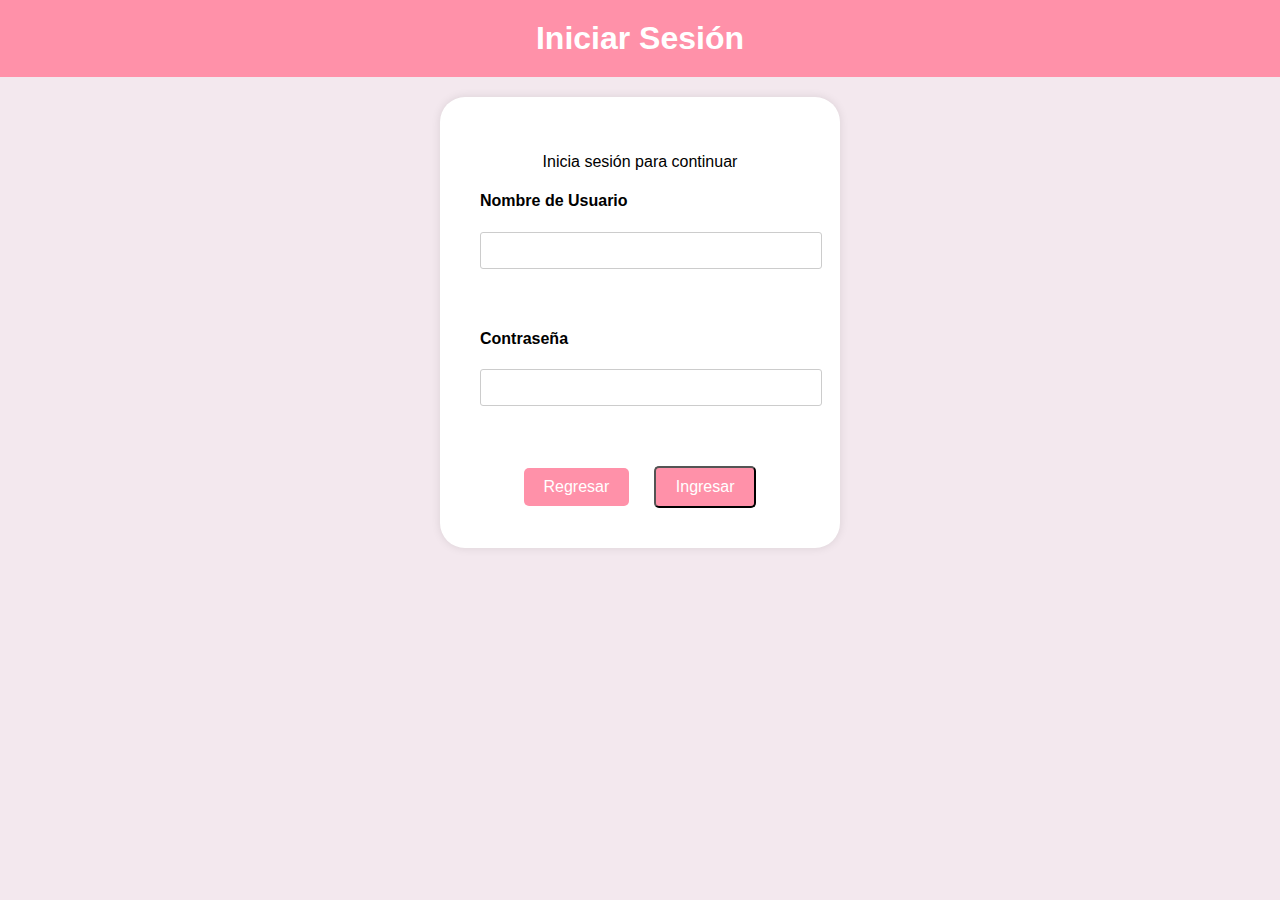
==== html/ingreso.html @ baa2fcf8 "Add files via upload" ====
<!DOCTYPE html>
<html lang="es">
  <head>
    <meta charset="UTF-8" />
    <meta name="viewport" content="width=device-width, initial-scale=1.0" />
    <title>Iniciar sesión</title>
    <link rel="stylesheet" href="/css/styles3.css" />
  </head>
  <body>
    <header>
      <h1>Iniciar Sesión</h1>
    </header>
    <div class="container">
      <div class="login-box">
        <p>Inicia sesión para continuar</p>
        <form action="/login" method="POST">
          <h4>Nombre de Usuario</h4>
          <input type="text" id="usuario" name="usuario" required />
          <h4>Contraseña</h4>
          <input type="password" id="contrasena" name="contrasena" required />

          <section id="botones">
            <a href="/html/interfza.html" class="boton">Regresar</a>
            <button class="boton" type="submit">Ingresar</button>
          </section>
        </form>
      </div>
    </div>
  </body>
</html>
---- css/styles3.css ----
body {
    background-color: #f3e8ee;
    margin: 0;
    padding: 0;
    font-family: sans-serif;
}

header {
    background-color: #ff91a9;
    color: white;
    text-align: center;
    padding: 20px 0;
}

header h1 {
    font-size: 2em;
    margin: 0;
}

.container {
    width: 400px;
    margin: 0 auto;
    margin-top: 20px;
    position: relative;
}
.login-box {
    background-color: #fff;
    padding: 40px;
    border-radius: 25px;
    box-shadow: 0 0 10px rgba(0, 0, 0, 0.1);
}
h1 {
    text-align: center;
    margin-top: 0;
}
h2{
    text-align: center;
    margin-bottom: 10px;
}
p {
    text-align: center;
    margin-bottom: 10px;
}

form {
    margin-top: 20px;
}

input[type="text"],
input[type="password"] {
    width: 100%;
    padding: 10px;
    margin-bottom: 40px;
    border: 1px solid #ccc;
    border-radius: 3px;
}

input[type="submit"] {
    width: 100%;
    padding: 10px;
    background-color: #000;
    color: #fff;
    border: none;
    border-radius: 3px;
    cursor: pointer;
}

/*.button-left {
    position: absolute;
    bottom: 10px;
    left: 10px;
    display: inline-block;
    padding: 5px 20px;
    border: 1px solid #ffffff;
    border-radius: 4px;
    font-family: sans-serif;
    font-size: 16px;
    cursor: pointer;
    text-align: center;
    transition: all 0.2s ease-in-out;
    background-color: #ff91a9;
    color: #fff;
    /* Manten los estilos generales de los botones */


/*.button-right {
    position: absolute;
    bottom: 10px;
    right: 10px;
    display: inline-block;
    padding: 5px 20px;
    border: 1px solid #ffffff;
    border-radius: 4px;
    font-family: sans-serif;
    font-size: 16px;
    cursor: pointer;
    text-align: center;
    transition: all 0.2s ease-in-out;
    background-color: #ff91a9;
    color: #fff;
    /* Manten los estilos generales de los botones */


#botones {
    text-align: center;
    margin-top: 20px;
}

.boton {
    display: inline-block;
    padding: 10px 20px;
    font-size: 16px;
    text-align: center;
    text-decoration: none;
    background-color: #ff91a9;
    color: #fff;
    border-radius: 5px;
    margin: 0 10px;
}
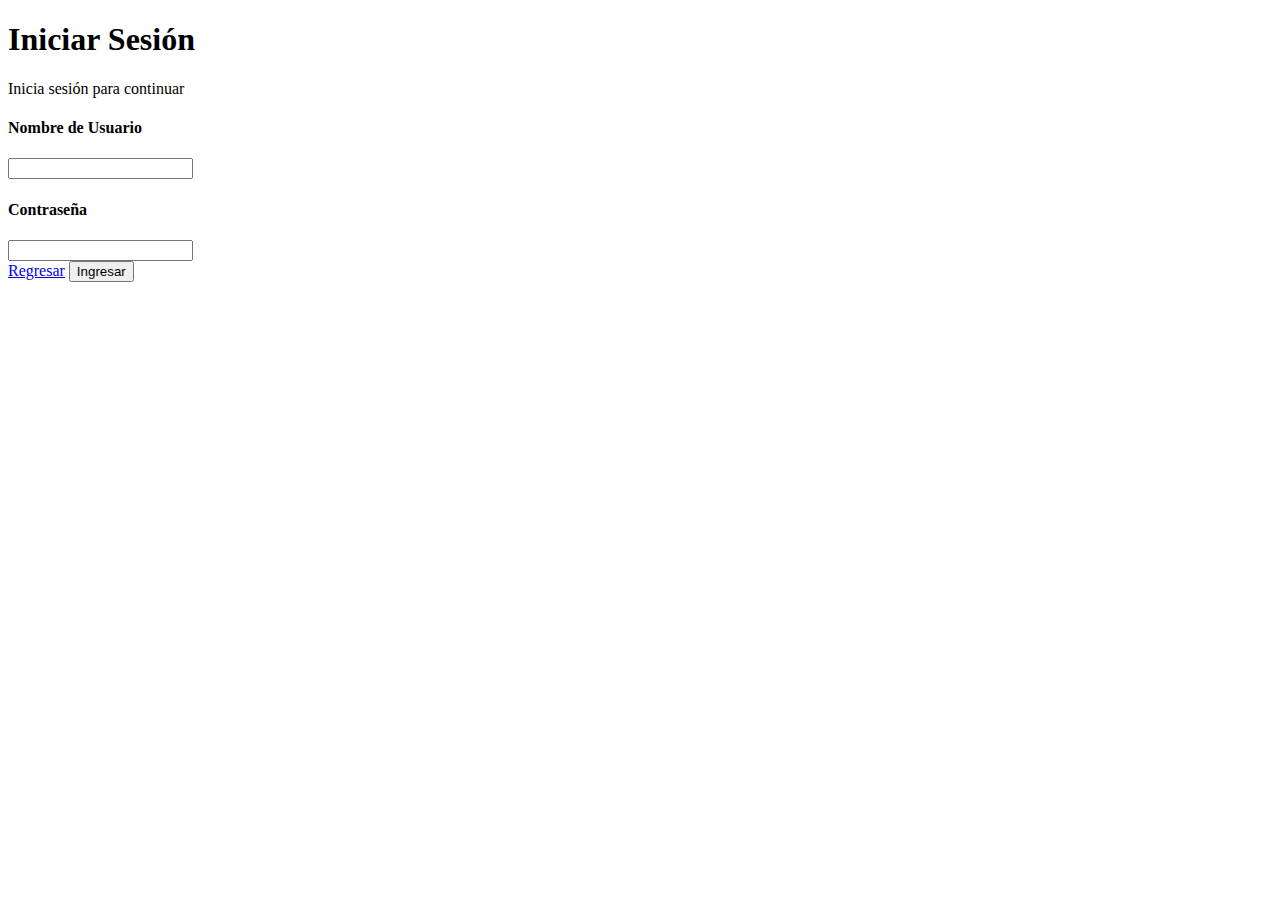
==== commit 2ee49741: "Update ingreso.html" ====
--- a/html/ingreso.html
+++ b/html/ingreso.html
@@ -4,7 +4,7 @@
     <meta charset="UTF-8" />
     <meta name="viewport" content="width=device-width, initial-scale=1.0" />
     <title>Iniciar sesión</title>
-    <link rel="stylesheet" href="/css/styles3.css" />
+    <link rel="stylesheet" href="css/styles3.css" />
   </head>
   <body>
     <header>
@@ -20,7 +20,7 @@
           <input type="password" id="contrasena" name="contrasena" required />
 
           <section id="botones">
-            <a href="/html/interfza.html" class="boton">Regresar</a>
+            <a href="html/interfza.html" class="boton">Regresar</a>
             <button class="boton" type="submit">Ingresar</button>
           </section>
         </form>
